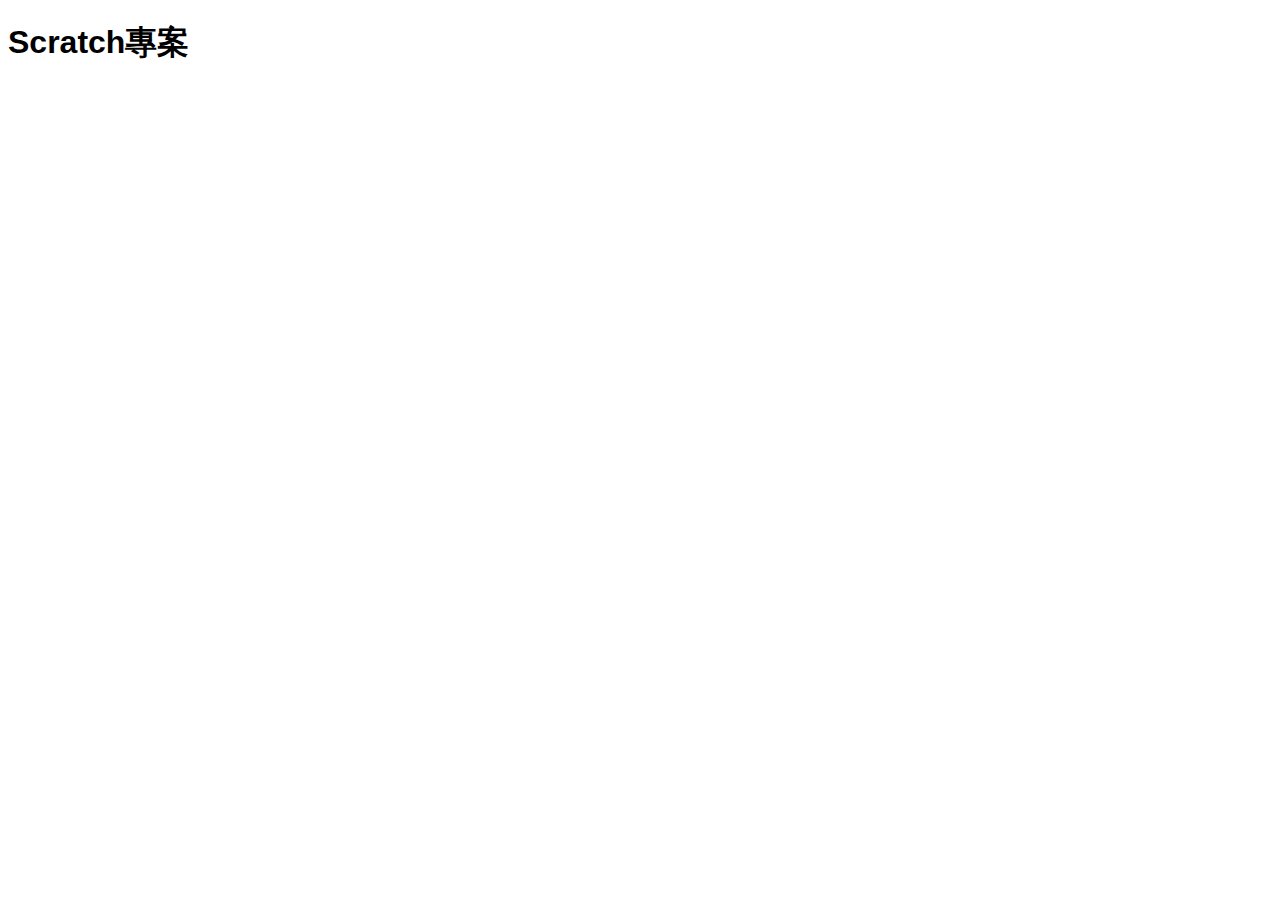
==== website/index.html @ 68f329ab "Update index.html" ====
<!DOCTYPE html>
<html>
<head>
    <meta charset='utf-8'>
    <meta http-equiv='X-UA-Compatible' content='IE=edge'>
    <title>嗨</title>
    <meta name='viewport' content='width=device-width, initial-scale=1'>
    <link rel='stylesheet' type='text/css' media='screen' href='forindex.css'>
</head>
<body>
    <h1>Scratch專案</h1>
</body>
</html>
---- website/forindex.css ----
h1 {
    font-family: Impact, Haettenschweiler, 'Arial Narrow Bold', sans-serif;
}
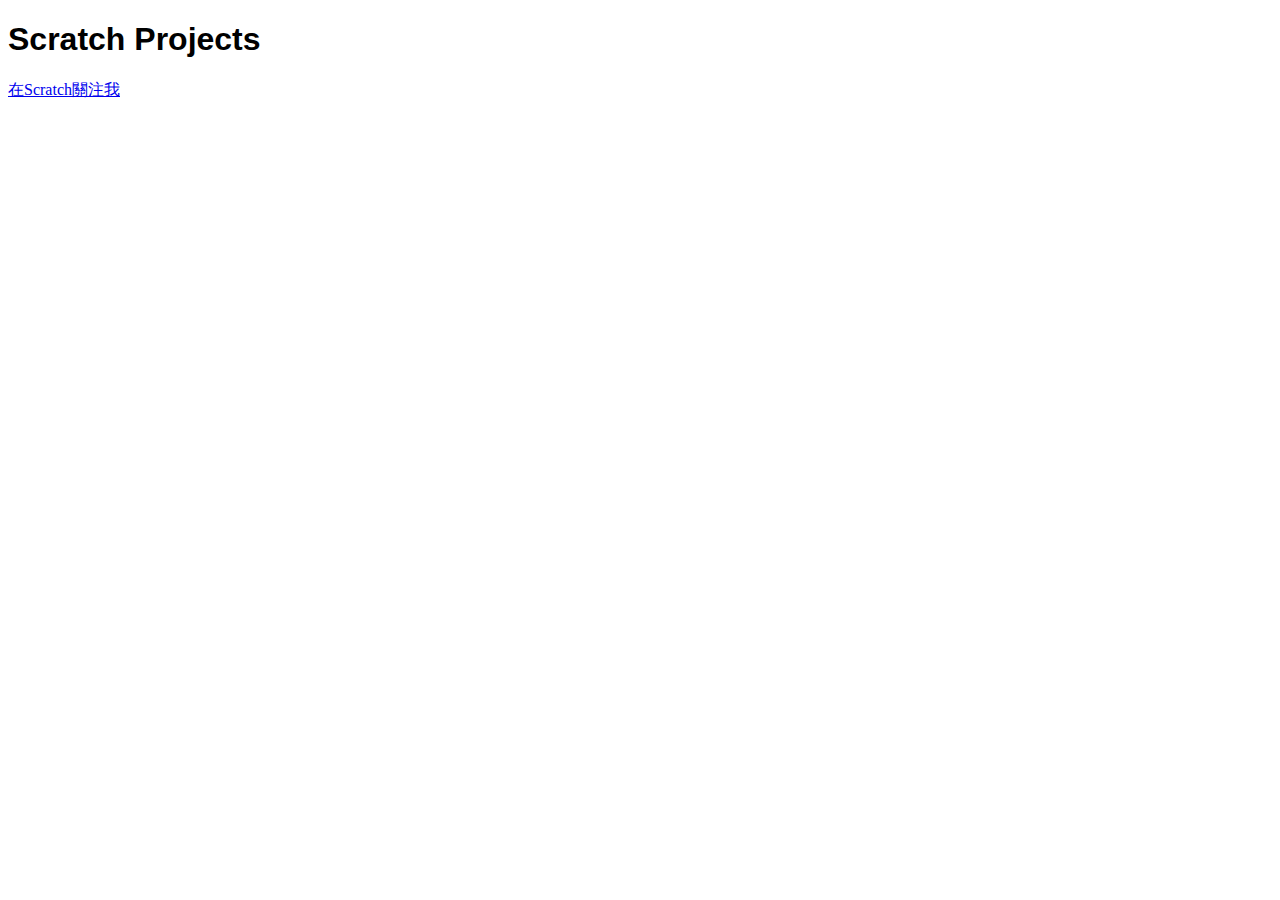
==== commit 5d36b08a: "Create index.html" ====
--- a/website/index.html
+++ b/website/index.html
@@ -3,11 +3,12 @@
 <head>
     <meta charset='utf-8'>
     <meta http-equiv='X-UA-Compatible' content='IE=edge'>
-    <title>嗨</title>
+    <title>首頁</title>
     <meta name='viewport' content='width=device-width, initial-scale=1'>
     <link rel='stylesheet' type='text/css' media='screen' href='forindex.css'>
 </head>
 <body>
-    <h1>Scratch專案</h1>
+    <h1>Scratch Projects</h1>
+    <a href="https://scratch.mit.edu/users/twolucasplay/">在Scratch關注我</a>
 </body>
 </html>
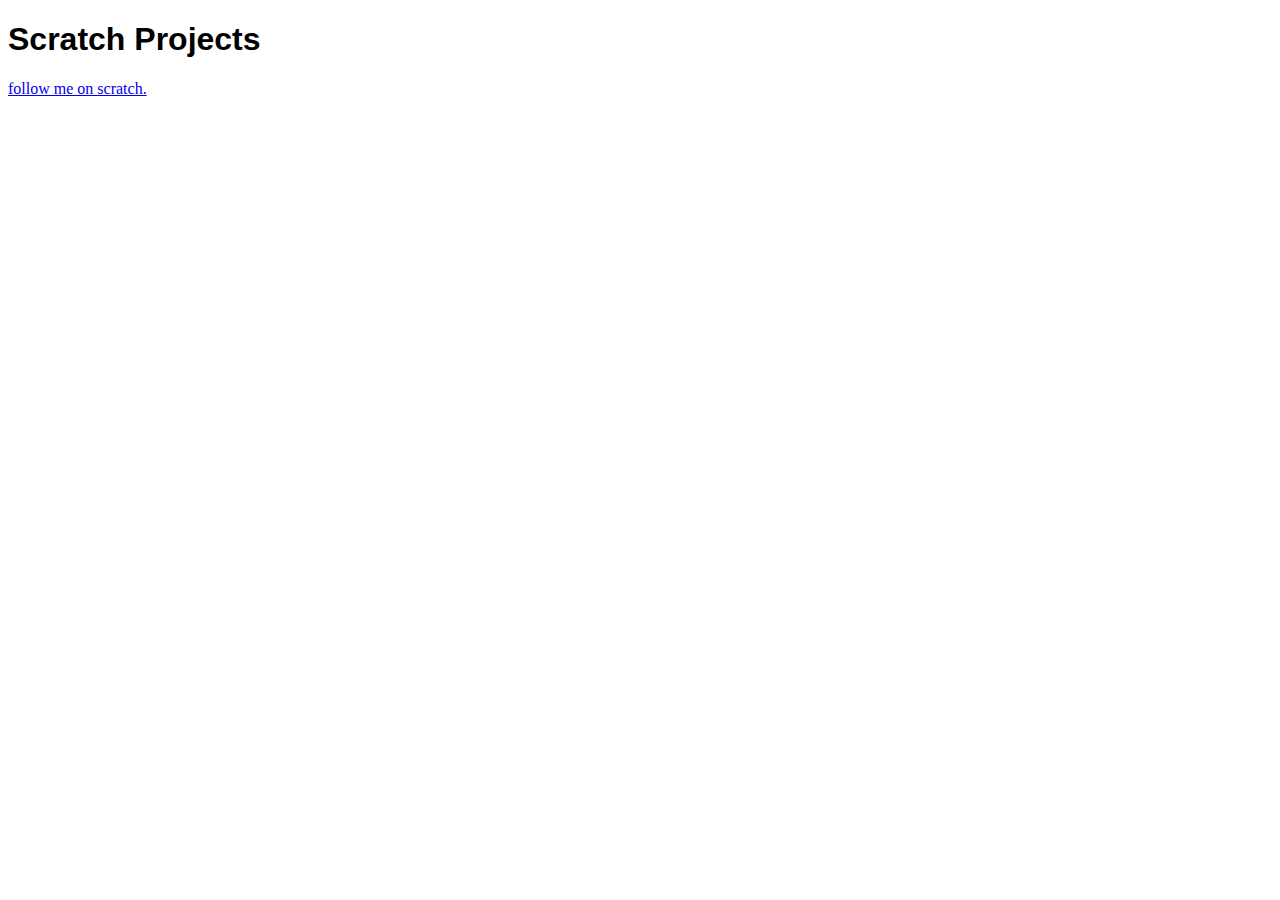
==== commit 67b210bd: "Update index.html" ====
--- a/website/index.html
+++ b/website/index.html
@@ -3,12 +3,12 @@
 <head>
     <meta charset='utf-8'>
     <meta http-equiv='X-UA-Compatible' content='IE=edge'>
-    <title>首頁</title>
+    <title>Main website</title>
     <meta name='viewport' content='width=device-width, initial-scale=1'>
     <link rel='stylesheet' type='text/css' media='screen' href='forindex.css'>
 </head>
 <body>
     <h1>Scratch Projects</h1>
-    <a href="https://scratch.mit.edu/users/twolucasplay/">在Scratch關注我</a>
+    <a href="https://scratch.mit.edu/users/twolucasplay/">follow me on scratch.</a>
 </body>
 </html>
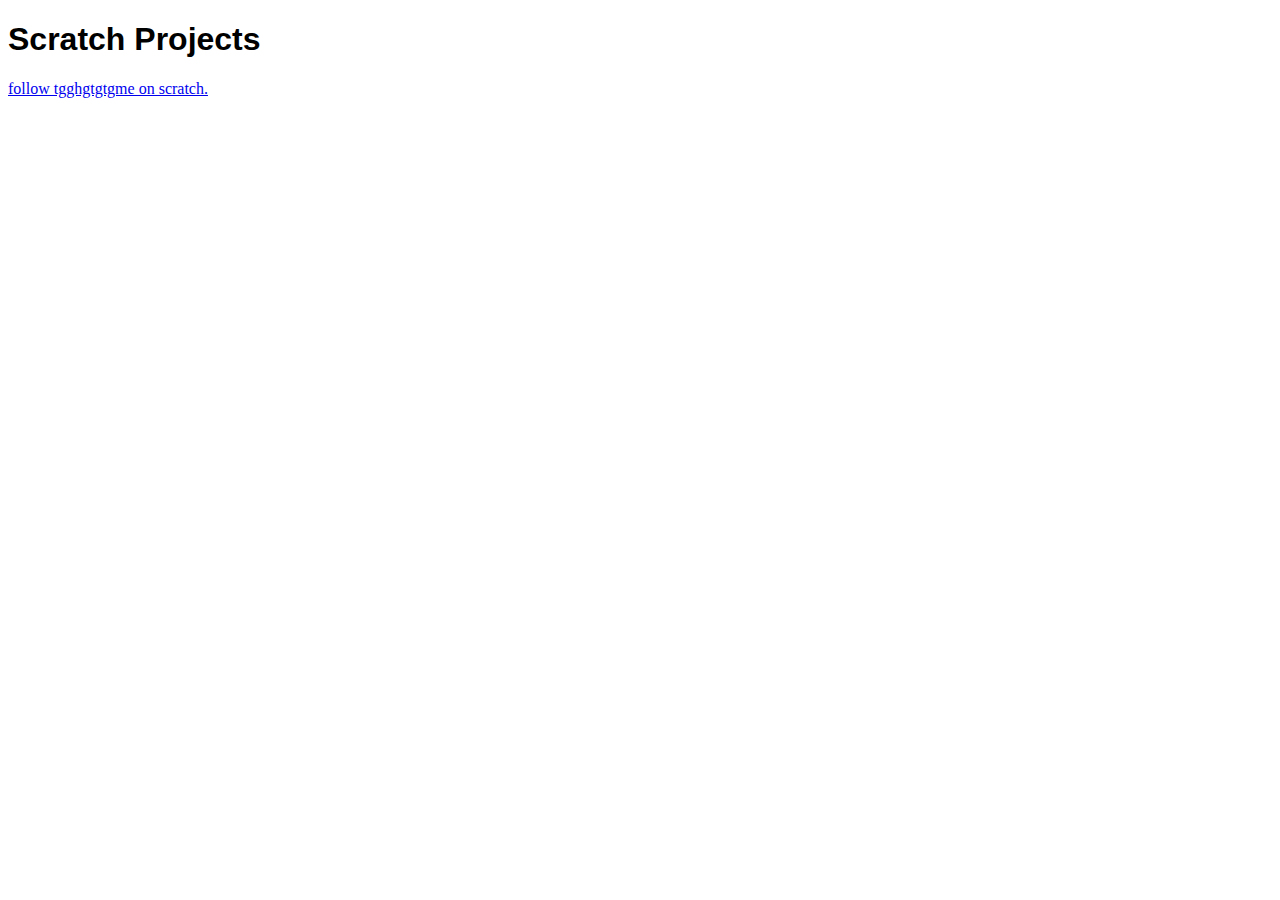
==== commit 04c91b87: "Update index.html" ====
--- a/website/index.html
+++ b/website/index.html
@@ -9,6 +9,6 @@
 </head>
 <body>
     <h1>Scratch Projects</h1>
-    <a href="https://scratch.mit.edu/users/twolucasplay/">follow me on scratch.</a>
+    <a href="https://scratch.mit.edu/users/twolucasplay/">follow tgghgtgtgme on scratch.</a>
 </body>
 </html>
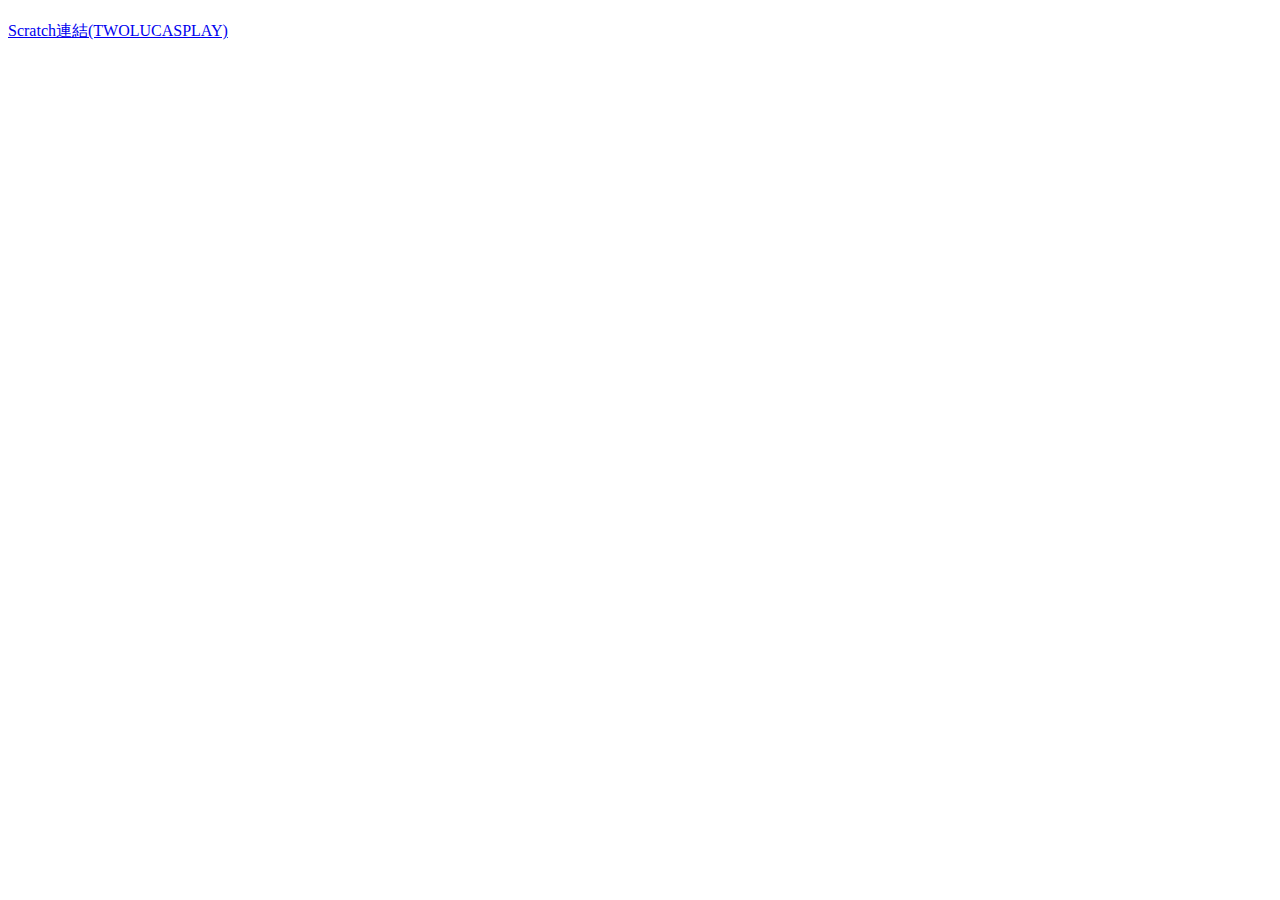
==== commit d78e201c: "Create index.html" ====
--- a/website/index.html
+++ b/website/index.html
@@ -1,14 +1,12 @@
 <!DOCTYPE html>
 <html>
 <head>
-    <meta charset='utf-8'>
-    <meta http-equiv='X-UA-Compatible' content='IE=edge'>
-    <title>Main website</title>
+    <title>首頁 - TLP的網站</title>
     <meta name='viewport' content='width=device-width, initial-scale=1'>
     <link rel='stylesheet' type='text/css' media='screen' href='forindex.css'>
 </head>
 <body>
-    <h1>Scratch Projects</h1>
-    <a href="https://scratch.mit.edu/users/twolucasplay/">follow tgghgtgtgme on scratch.</a>
+    <h1></h1>
+    <a href="https://scratch.mit.edu/users/twolucasplay/">Scratch連結(TWOLUCASPLAY)</a>
 </body>
 </html>
